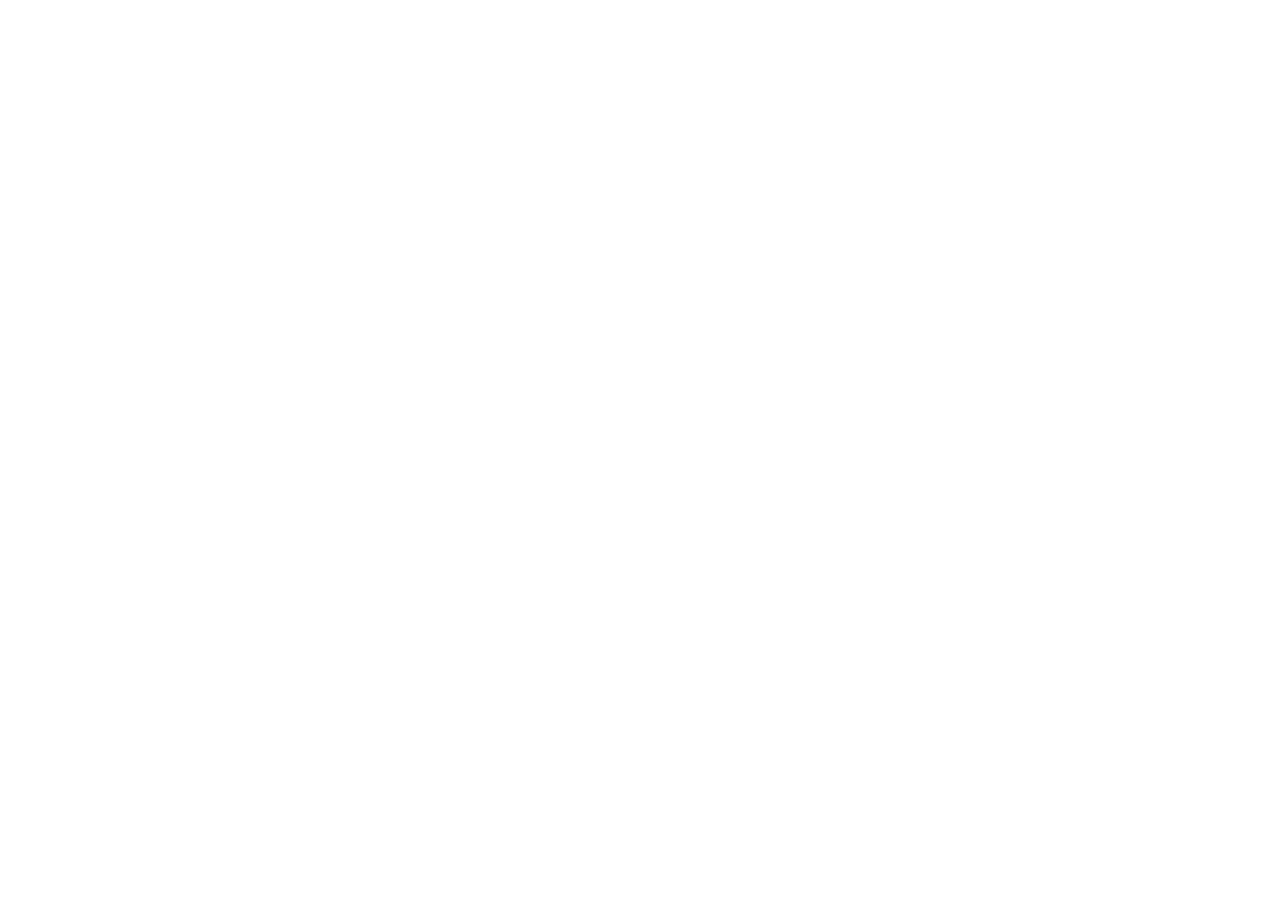
==== index.html @ 9fdcd2a4 "hw" ====
<!DOCTYPE html>
<html>
  <head>
    <meta charset="utf-8">
    <meta name="viewport" content="width=device-width,initial-scale=1">
    <script src="index.js"></script>
    <title></title>
  </head>
  <body onload="load()">
  </body>
</html>
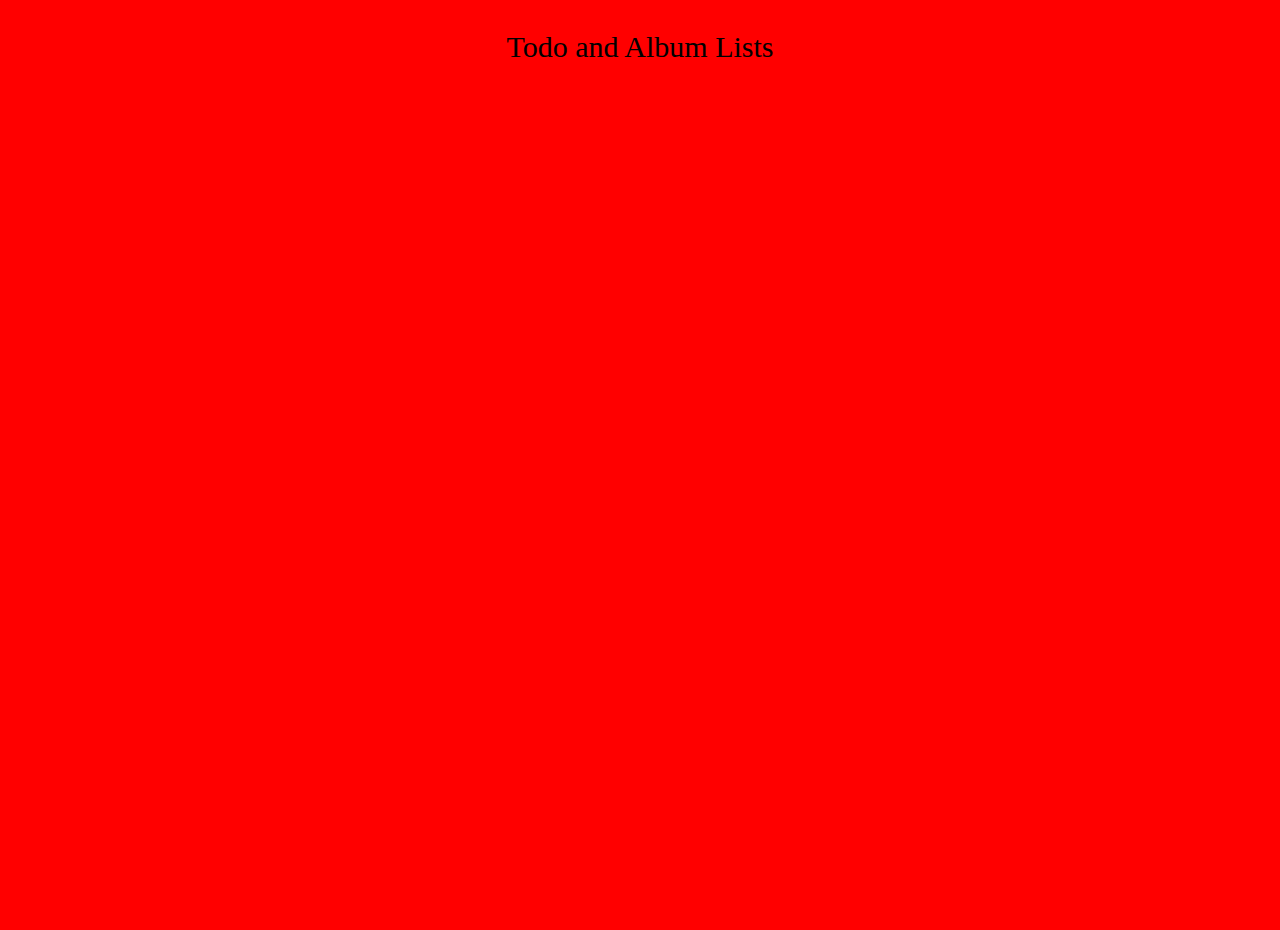
==== commit 6e7f9dee: "final push" ====
--- a/index.html
+++ b/index.html
@@ -3,9 +3,16 @@
   <head>
     <meta charset="utf-8">
     <meta name="viewport" content="width=device-width,initial-scale=1">
+    <script src="https://ajax.googleapis.com/ajax/libs/jquery/3.3.1/jquery.min.js"></script>
     <script src="index.js"></script>
+    <link rel="stylesheet" href="index.css"/>
+    <link rel="stylesheet" href="https://use.fontawesome.com/releases/v5.0.10/css/all.css" integrity="sha384-+d0P83n9kaQMCwj8F4RJB66tzIwOKmrdb46+porD/OvrJ+37WqIM7UoBtwHO6Nlg" crossorigin="anonymous">
     <title></title>
   </head>
-  <body onload="load()">
+  <header>
+    <p>Todo and Album Lists</p>
+  </header>
+  <body>
+    <div id="div_main"></div>
   </body>
 </html>--- a/index.css
+++ b/index.css
@@ -0,0 +1,29 @@
+html{
+    height:100%;
+    margin:0;
+    background: red;
+}
+
+body{
+    height: 100%;
+    margin: 0;
+}
+
+header{
+    height: 10%;
+    text-align: center;
+    background: red;
+    font-size: 30px;
+    margin: 0;
+}
+
+header > p{
+    top: 50%;
+}
+
+#div_main > div{
+    margin-bottom: 15px;
+    border-radius: 8px;
+    text-align: center;
+    background: tan;
+}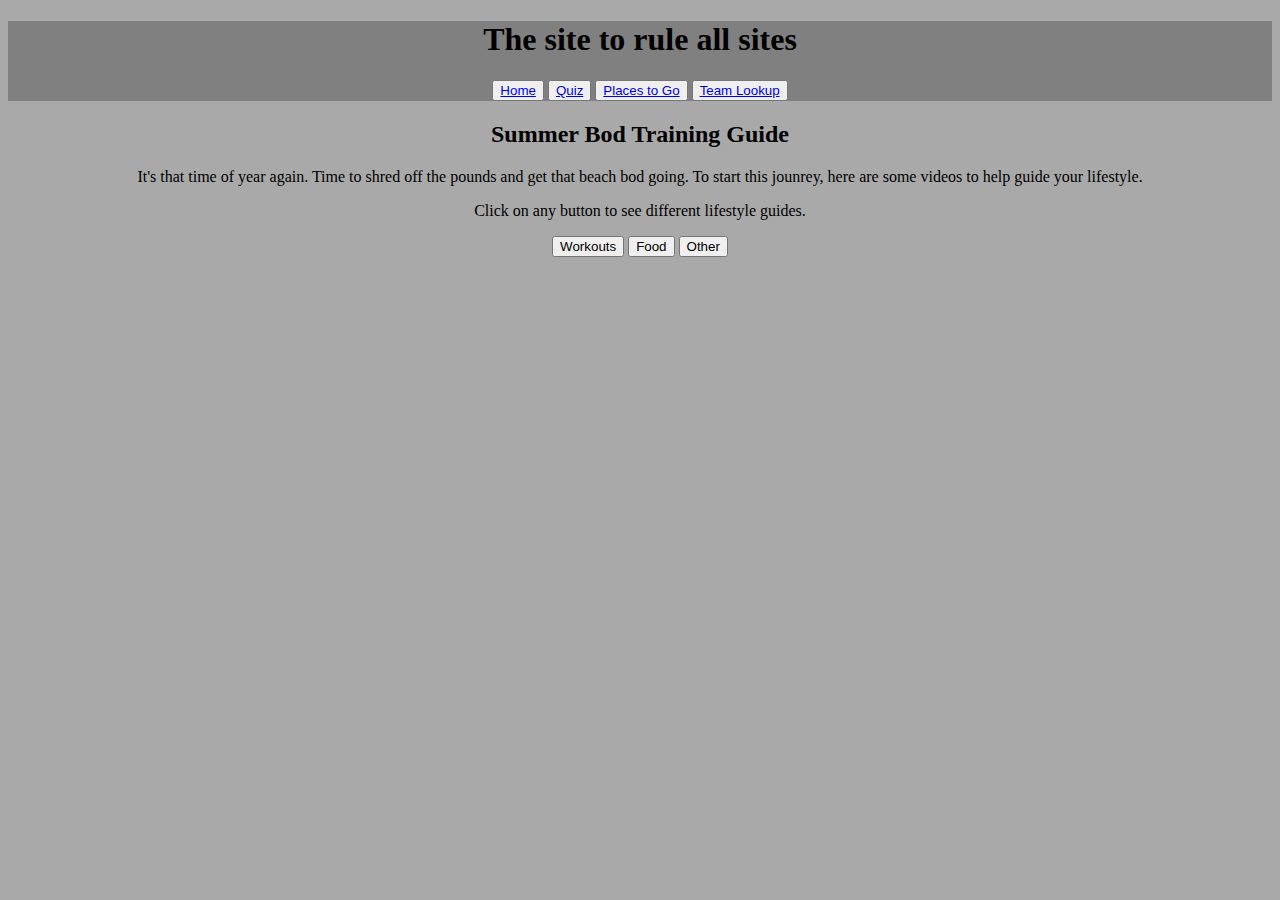
==== commit f150f727: "next push" ====
--- a/index.html
+++ b/index.html
@@ -5,14 +5,56 @@
     <meta name="viewport" content="width=device-width,initial-scale=1">
     <script src="https://ajax.googleapis.com/ajax/libs/jquery/3.3.1/jquery.min.js"></script>
     <script src="index.js"></script>
-    <link rel="stylesheet" href="index.css"/>
-    <link rel="stylesheet" href="https://use.fontawesome.com/releases/v5.0.10/css/all.css" integrity="sha384-+d0P83n9kaQMCwj8F4RJB66tzIwOKmrdb46+porD/OvrJ+37WqIM7UoBtwHO6Nlg" crossorigin="anonymous">
+    <link rel="stylesheet" href="index.css">
+    <link rel="stylesheet" href"overal.css">
     <title></title>
   </head>
-  <header>
-    <p>Todo and Album Lists</p>
+  <header id="header">
+    <h1>The site to rule all sites</h1>
+    <button>
+        <a href="index.html">Home</a>
+    </button>
+    <button>
+        <a href="final_form.html">Quiz</a>
+    </button>
+    <button>
+        <a href="final_map.html">Places to Go</a>
+    </button>
+    <button>
+        <a href="final_api.html">Team Lookup</a>
+    </button>
   </header>
   <body>
-    <div id="div_main"></div>
+    <div>
+        <h2>Summer Bod Training Guide</h2>
+        <p>It's that time of year again. Time to shred off the pounds and get that beach bod going. To start this jounrey, here are some videos to help guide your lifestyle.</p>
+        <p>Click on any button to see different lifestyle guides.</p>
+        <div id="nav">
+            <button id="workout">Workouts</button>
+            <button id="food">Food</button>
+            <button id="other">Other</button>
+        </div>
+        <div id="workout_div">
+            <h3>Workouts</h3>
+            <p>Working out is a great way to get that six pack you have always desired. Here are some workouts to get you there.</p>
+            <button id="squats">Squats</button>
+            <button id="bench">Bench Press</button>
+            <button id="clean">Cleans</button>
+        </div>
+        <div id="food_div">
+            <h3>Food</h3>
+            <p>Diet is the most important part of any cutting season. But instead of eating a boring salad or some bland food, here are some healthy but delicious recipes.</p>
+            <button id="chicken">Chicken</button>
+            <button id="eggs">Scrambled Eggs</button>
+            <button id="drink">Workout Shake</button>
+        </div>
+        <div id="other_div">
+            <h3>Other Tips</h3>
+            <p>Here are some other ways to help your workout season.</p>
+            <button id="shower">Shower</button>
+
+        </div>
+        <iframe width="560" height="315" id="frame" frameborder="0" allow="autoplay; encrypted-media" allowfullscreen></iframe>
+    </div>
   </body>
 </html>--- a/index.css
+++ b/index.css
@@ -1,29 +1,20 @@
-html{
-    height:100%;
-    margin:0;
-    background: red;
+#workout_div{
+    display:none;
+}
+
+#food_div{
+    display: none;
+}
+
+#other_div{
+    display: none;
+}
+
+#header{
+    background: grey;
 }
 
 body{
-    height: 100%;
-    margin: 0;
-}
-
-header{
-    height: 10%;
+    background:darkgrey;
     text-align: center;
-    background: red;
-    font-size: 30px;
-    margin: 0;
-}
-
-header > p{
-    top: 50%;
-}
-
-#div_main > div{
-    margin-bottom: 15px;
-    border-radius: 8px;
-    text-align: center;
-    background: tan;
 }